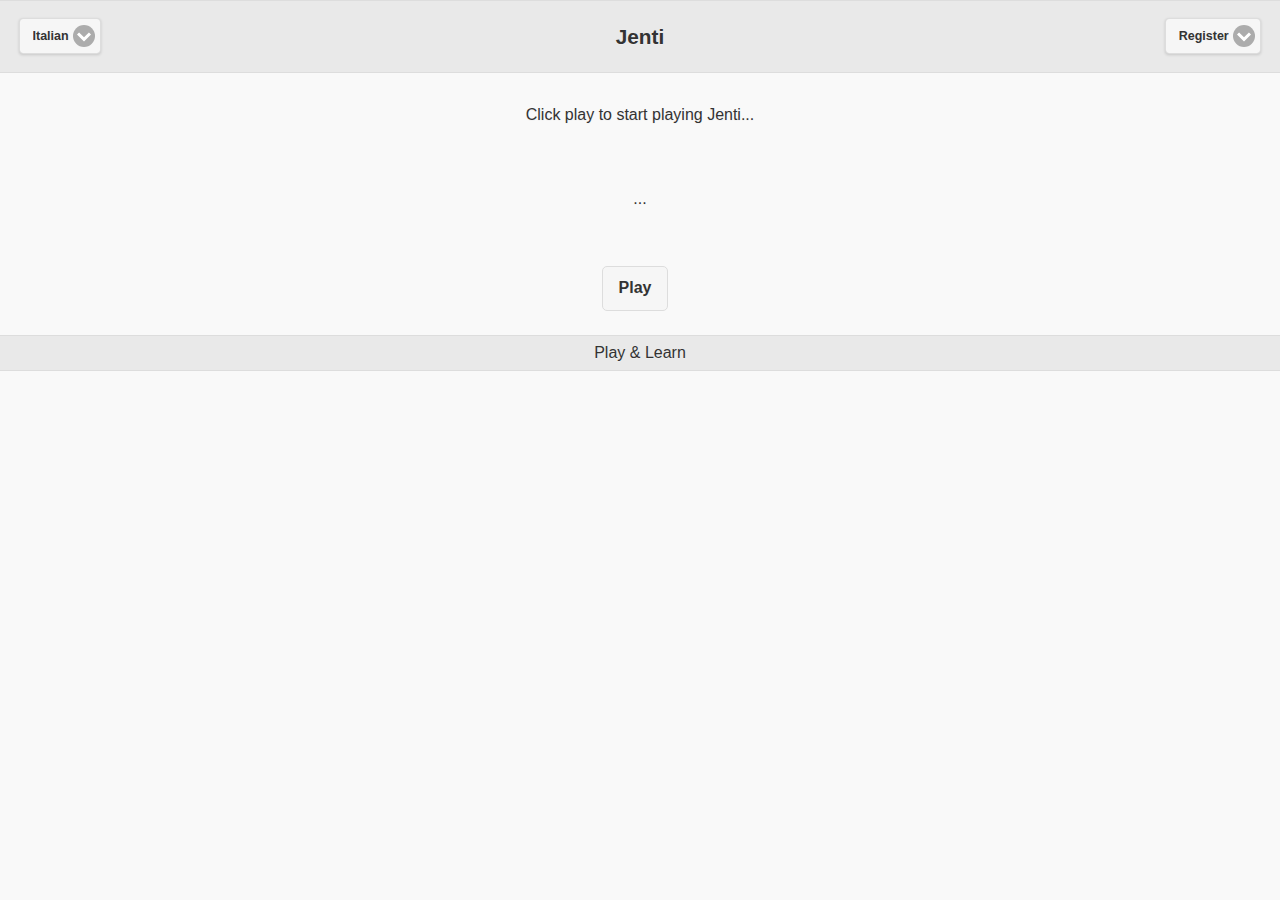
==== index.html @ 42e2a5d5 "first commit" ====
<!DOCTYPE html>
<html>
    <head>
        <title>Jenti</title>
        <meta name="viewport" content="width=device-width, initial-scale=1">
        <link rel="stylesheet" href="jquery.mobile.1.4.5/jquery.mobile-1.4.5.min.css">
        <link rel="stylesheet" href="jenti.css">
        <script src="jquery.mobile.1.4.5/demos/js/jquery.min.js"></script>
        <script src="jquery.mobile.1.4.5/demos/js/jquery.mobile-1.4.5.min.js"></script>
        <script src="javascript/JentiPlay.js"></script>
        <script src="javascript/JentiSelectAction.js"></script>
    </head>
    <body>
        <div data-role="page">
            
            <div id="div-header" data-role="header">
                <div class="ui-bar jenti-text-center ui-in">
                
                    <table width="100%">
                        <tr>
                            <td class="jenti-text-left" width="33%">
                                <select name="select-language" id="select-language" >
                                    <option value="it">Italian</option>
                                    <option value="en">English</option>
                                </select>
                            </td>
                            
                            <td class="jenti-text-center" width="34%">
                                <p class="jenti-text-header jenti-text-center">Jenti</p>
                            </td>
                            
                            <td class="jenti-text-right" width="33%">
                                <select name="select-action" id="select-action" >
                                    <option value="register">Register</option>
                                    <option value="login">Login</option>
                                    <option value="about">About</option>
                                </select>
                            </td>
                        </tr>
                    </table>
                <!--<button id="button-register" class="ui-btn-right ui-btn-inline">Register</button>-->
                                
                </div>
            </div>
            
            <div id="div-definition" data-role="content" class="jenti-text-center">
                <p id="p-definition">Click play to start playing Jenti...</p>
            </div>
            
            <div id="div-word" data-role="content" class="jenti-text-center">
                <p id="p-word">...</p>
            </div>
            
            <div id="div-play" data-role="content" class="jenti-text-center">
                <button id="button-play" class="ui-btn ui-btn-inline ui-corner-all">Play</button>
            </div>
            
            <div id="div-footer" data-role="footer" class="jenti-text-center">
                <p class="jenti-text-footer jenti-text-center">Play & Learn</p>
            </div>
            
        </div><!-- /page -->

    </body>
</html>
---- jenti.css ----
.jenti-toolbar
{
    white-space: nowrap;
    text-align: center;
}

.jenti-text-center
{
    text-align: center;
    margin: 0pt 0pt 0pt 0pt;
}

.jenti-text-left
{
    text-align: left;
    margin: 0pt 0pt 0pt 0pt;
}

.jenti-text-right
{
    text-align: right;
    margin: 0pt 0pt 0pt 0pt;
}

.jenti-text-header
{
    font-size: 130%;
    font-weight: bold;
    text-align: center;
    margin: 0pt 0pt 0pt 0pt;
    padding:  5pt 0pt 5pt 0pt;
}

.jenti-text-footer
{
    font-weight: normal;
    text-align: center;
    margin: 0pt 0pt 0pt 0pt;
    padding:  5pt 0pt 5pt 0pt;
}

.jenti-popup
{
    /*max-width: 280px;*/
}

.jenti-button
{
    margin: 0pt 0pt 2pt 0pt;
    padding: 2pt;
}

.jenti-word-input
{
    font-weight: normal;
    text-align: center;
    margin: 10pt 0pt 0pt 0pt;
    padding:  5pt 0pt 5pt 0pt;
    text-transform:uppercase;
}

.jenti-login-input
{
    font-weight: normal;
    text-align: center;
    padding:  5pt 0pt 5pt 0pt;
    min-width: 200pt;
    width: 80%;
}

.jenti-red-border
{
    border-color: #ff0000;
    border-width: 1pt;
}



/* jquery custom styles */

#custom-border-radius .ui-btn-icon-notext.ui-corner-all {
    -webkit-border-radius: .3125em;
    border-radius: .3125em;
}

.footer-button-left,
.footer-button-right 
{
    position: absolute;
    margin: 0;
    bottom: 0.5em;
}
.footer-button-left 
{
    left: 0.5em;
}
.footer-button-right 
{
    right: 0.5em;
}
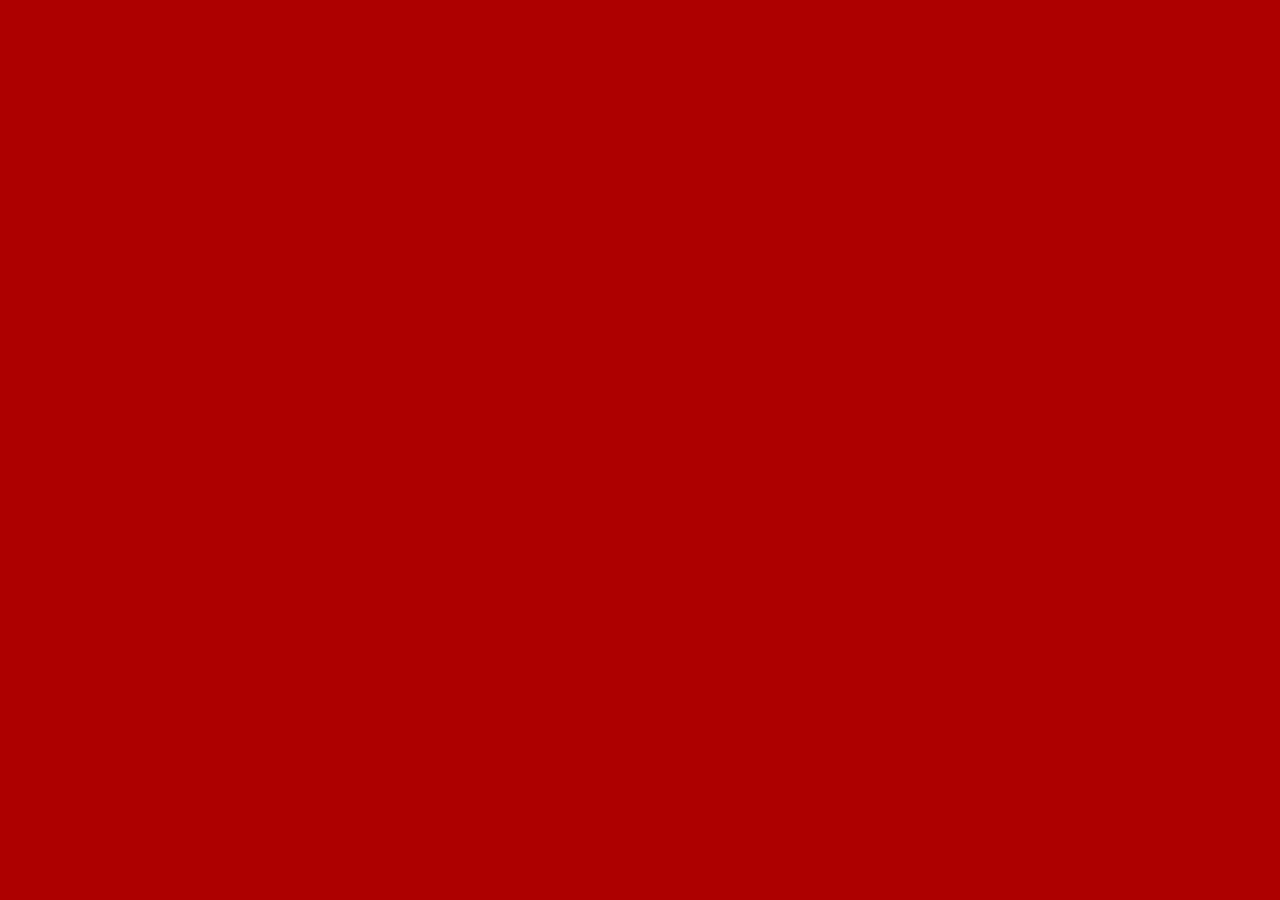
==== commit c2777686: "splash screen" ====
--- a/index.html
+++ b/index.html
@@ -1,65 +1,16 @@
 <!DOCTYPE html>
-<html>
+<html class="jenti-sp-body">
     <head>
         <title>Jenti</title>
-        <meta name="viewport" content="width=device-width, initial-scale=1">
-        <link rel="stylesheet" href="jquery.mobile.1.4.5/jquery.mobile-1.4.5.min.css">
         <link rel="stylesheet" href="jenti.css">
         <script src="jquery.mobile.1.4.5/demos/js/jquery.min.js"></script>
-        <script src="jquery.mobile.1.4.5/demos/js/jquery.mobile-1.4.5.min.js"></script>
-        <script src="javascript/JentiPlay.js"></script>
-        <script src="javascript/JentiSelectAction.js"></script>
+        <script src="jquery-cookie-master/src/jquery.cookie.js"></script>
+        <script src="javascript/JentiSplashScreen.js"></script>
     </head>
-    <body>
-        <div data-role="page">
-            
-            <div id="div-header" data-role="header">
-                <div class="ui-bar jenti-text-center ui-in">
-                
-                    <table width="100%">
-                        <tr>
-                            <td class="jenti-text-left" width="33%">
-                                <select name="select-language" id="select-language" >
-                                    <option value="it">Italian</option>
-                                    <option value="en">English</option>
-                                </select>
-                            </td>
-                            
-                            <td class="jenti-text-center" width="34%">
-                                <p class="jenti-text-header jenti-text-center">Jenti</p>
-                            </td>
-                            
-                            <td class="jenti-text-right" width="33%">
-                                <select name="select-action" id="select-action" >
-                                    <option value="register">Register</option>
-                                    <option value="login">Login</option>
-                                    <option value="about">About</option>
-                                </select>
-                            </td>
-                        </tr>
-                    </table>
-                <!--<button id="button-register" class="ui-btn-right ui-btn-inline">Register</button>-->
-                                
-                </div>
-            </div>
-            
-            <div id="div-definition" data-role="content" class="jenti-text-center">
-                <p id="p-definition">Click play to start playing Jenti...</p>
-            </div>
-            
-            <div id="div-word" data-role="content" class="jenti-text-center">
-                <p id="p-word">...</p>
-            </div>
-            
-            <div id="div-play" data-role="content" class="jenti-text-center">
-                <button id="button-play" class="ui-btn ui-btn-inline ui-corner-all">Play</button>
-            </div>
-            
-            <div id="div-footer" data-role="footer" class="jenti-text-center">
-                <p class="jenti-text-footer jenti-text-center">Play & Learn</p>
-            </div>
-            
-        </div><!-- /page -->
+    <body class="jenti-sp-body">
+        
+        <div id="sp-logo" class="jenti-sp-logo">
+        </div>
 
     </body>
 </html>
--- a/jenti.css
+++ b/jenti.css
@@ -1,3 +1,39 @@
+
+.jenti-sp-body
+{
+    width: 100%;
+    height: 100%;
+    margin: 0px 0px 0px 0px;
+    padding: 0px 0px 0px 0px;
+    font-family: Tahoma, Arial;
+    background-color: #AD0000;
+    color: #FFFFFF;
+    display: table;
+}
+
+.jenti-sp-logo
+{
+    text-align: center;
+    vertical-align: middle;
+    margin: 0px 0px 0px 0px;
+    padding: 0px 0px 0px 0px;
+    display: table-cell;
+    height: 100%;
+    opacity: 0;
+}
+
+.jenti-sp-logo-text
+{
+    font-size: 180px;
+    font-weight: bold;
+}
+
+.jenti-sp-button
+{
+    font-size: 80px;
+    padding: 3px 3px 3px 3px;
+}
+
 .jenti-toolbar
 {
     white-space: nowrap;
